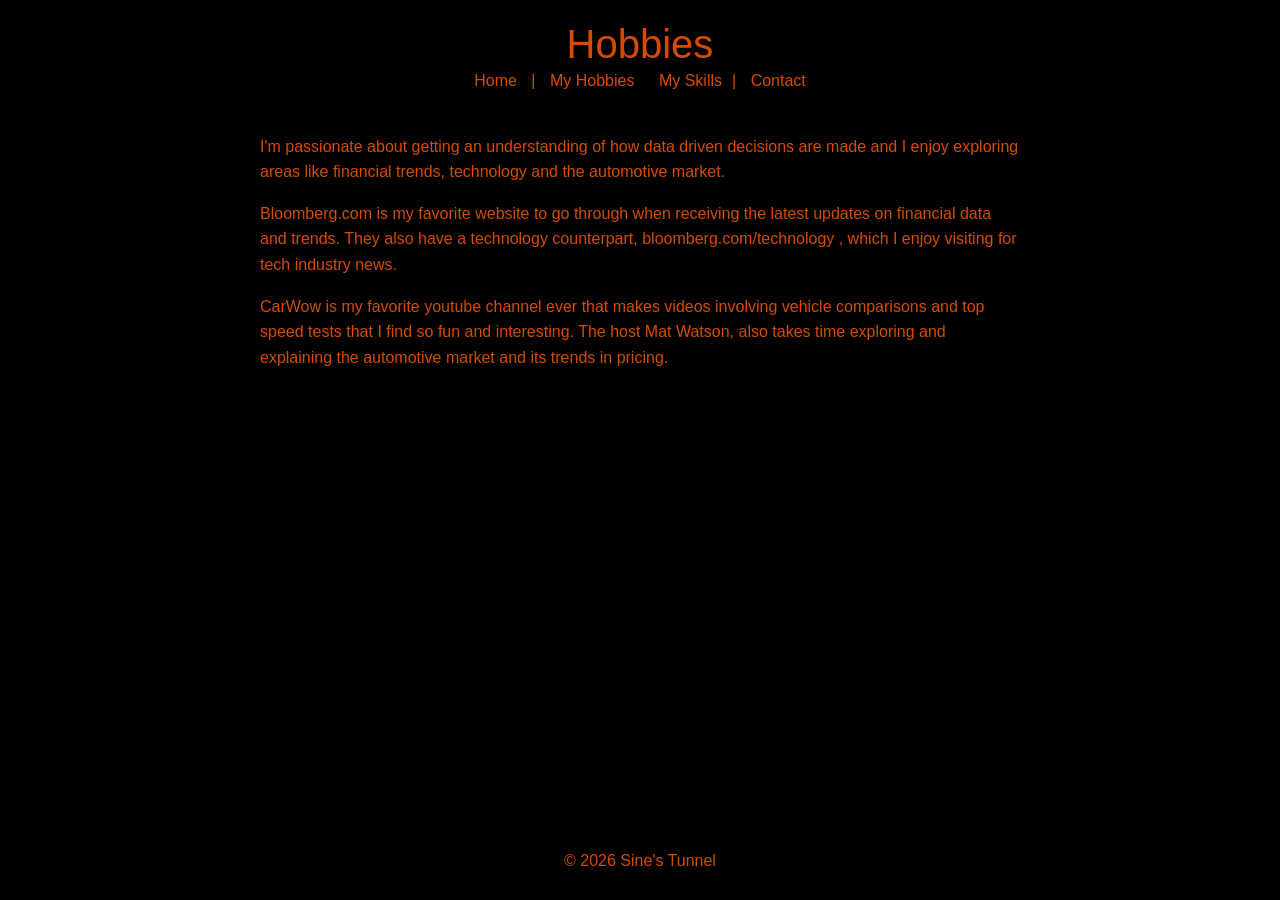
==== hobbies.html @ 60e366c2 "Include Bootstrap JS and dependencies Added Bootstrap JS and dependencies to the page." ====
<!DOCTYPE html>

<html lang="en">

<head>

<meta charset="UTF-8">

<meta name="viewport" content="width=device-width, initial-scale=1.0">

<title>My Hobbies</title>
  <!-- Bootstrap CSS -->

<link href="https://cdn.jsdelivr.net/npm/bootstrap@5.3.0/dist/css/bootstrap.min.css" rel="stylesheet">
<link rel="stylesheet" href="styles.css"> 
</head>

<body>

<header>

<h1>Hobbies</h1>

<nav>

<a href="index.html">Home</a> |

<a href="hobbies.html">My Hobbies</a>

<a href="skills.html">My Skills</a>|

<a href="reachout.html">Contact</a>

</nav>

</header>


<main>

<p>I'm passionate about getting an understanding of how data driven decisions are made and I enjoy exploring areas like financial trends, technology and the automotive market.</p>

<p>Bloomberg.com is my favorite website to go through when receiving the latest updates on financial data and trends. They also have a technology counterpart, bloomberg.com/technology , which I enjoy visiting for tech industry news.</p>

<p>CarWow is my favorite youtube channel ever that makes videos involving vehicle comparisons and top speed tests that I find so fun and interesting. The host Mat Watson, also takes time exploring and explaining the automotive market and its trends in pricing.</p> 
</main>


<footer>

<p>&copy; 2026 Sine's Tunnel</p>

</footer>
<!-- Bootstrap JS and dependencies -->

<script src="https://cdn.jsdelivr.net/npm/@popperjs/core@2.11.6/dist/umd/popper.min.js"></script>

<script src="https://cdn.jsdelivr.net/npm/bootstrap@5.3.0/dist/js/bootstrap.min.js"></script>
</body>


</html>
---- styles.css ----
body { 

    font-family: Arial, Helvetica, sans-serif; 

    color: #d54b01; 

    background-color: #000000; 

    margin: 0; 

    padding: 0; 

    line-height: 1.6; 

} 
header { 

    background-color: #000000; 

    color: #d54b01; 


    padding: 20px; 

    text-align: center; 

} 

 

header h1 { 

    margin: 0; 

} 

 

nav a { 

    color: #d54b01; 


    text-decoration: none; 

    margin: 0 10px; 

} 

 

nav a:hover { 

    text-decoration: underline; 

} 
main { 

    padding: 20px; 

    max-width: 800px; 

    margin: 0 auto; 

} 

 

main img { 

    max-width: 100%; 

    height: auto; 

    display: block; 

    margin: 20px 0; 

} 
footer { 

    background-color: #000000; 

    color: #d54b01; 
    

    text-align: center; 

    padding: 10px; 

    position: fixed; 

    bottom: 0; 

    width: 100%; 

} 
img { 

    border: 5px solid #ffffff; 

    border-radius: 10px; 

} 
main a[href="https://mail.google.com/mail/?view=cm&fs=1&to=makubatesine@gmail.com"] { 

    color: #16063e; 

    font-weight: bold; 

}
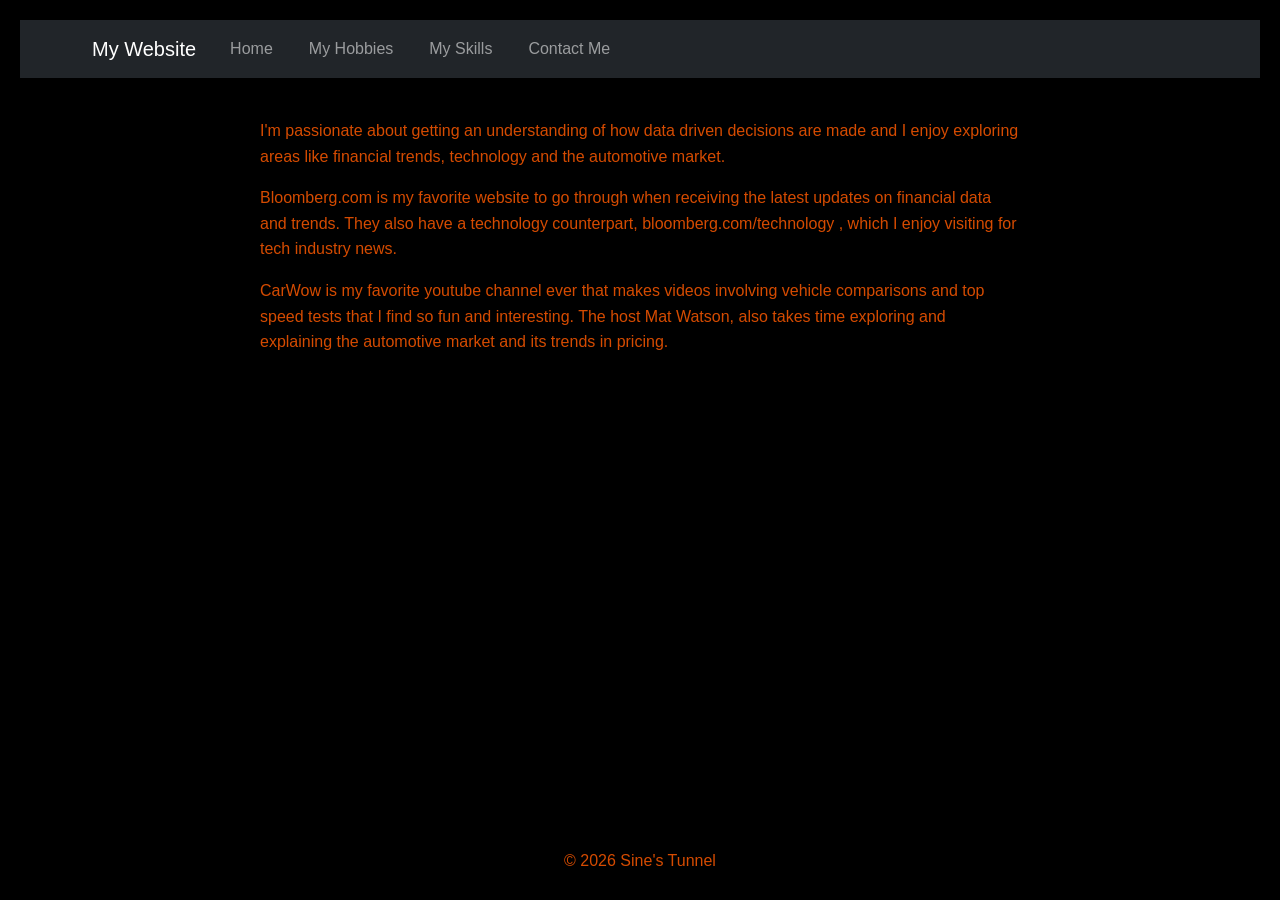
==== commit fd1487eb: "Refactor HTML structure and update navbar" ====
--- a/hobbies.html
+++ b/hobbies.html
@@ -19,17 +19,51 @@
 
 <header>
 
-<h1>Hobbies</h1>
+<nav class="navbar navbar-expand-lg navbar-dark bg-dark">
 
-<nav>
+<div class="container">
 
-<a href="index.html">Home</a> |
+<a class="navbar-brand" href="index.html">My Website</a>
 
-<a href="hobbies.html">My Hobbies</a>
+<button class="navbar-toggler" type="button" data-bs-toggle="collapse" data-bs-target="#navbarNav">
 
-<a href="skills.html">My Skills</a>|
+<span class="navbar-toggler-icon"></span>
 
-<a href="reachout.html">Contact</a>
+</button>
+
+<div class="collapse navbar-collapse" id="navbarNav">
+
+<ul class="navbar-nav">
+
+<li class="nav-item">
+
+<a class="nav-link" href="index.html">Home</a>
+
+</li>
+
+<li class="nav-item">
+
+<a class="nav-link" href="hobbies.html">My Hobbies</a>
+
+</li>
+
+<li class="nav-item">
+
+<a class="nav-link" href="skills.html">My Skills</a>
+
+</li>
+
+  <li class="nav-item">
+
+    <a class="nav-link" href="reachout.html">Contact Me</a>
+    
+  </li>
+  
+</ul>
+
+</div>
+
+</div>
 
 </nav>
 
@@ -63,3 +97,4 @@
 
 
 
+
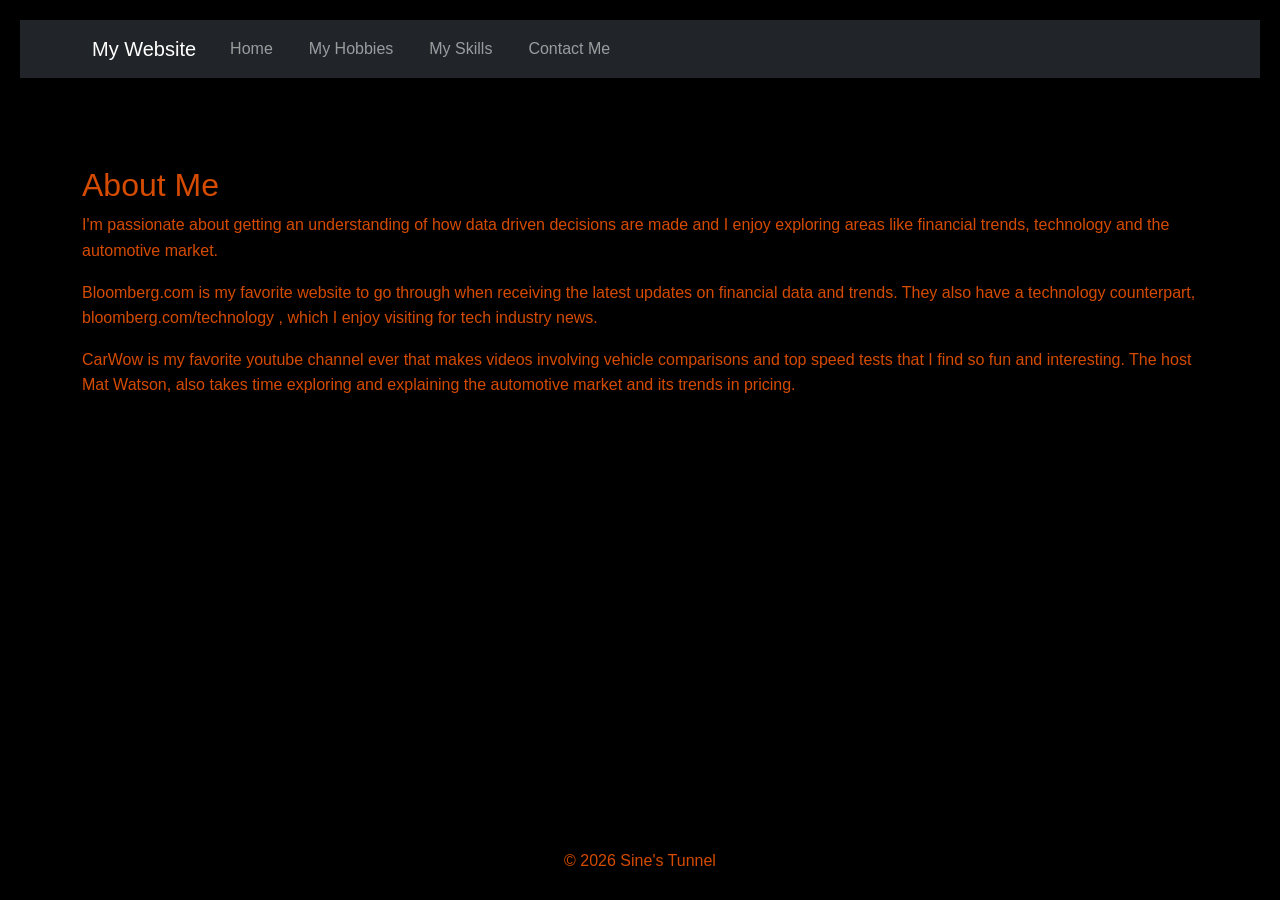
==== commit 3e31faad: "Add About Me section and improve layout Updated the main section to include an About Me header and a" ====
--- a/hobbies.html
+++ b/hobbies.html
@@ -70,13 +70,15 @@
 </header>
 
 
-<main>
+<main class="container my-5">
+
+<h2>About Me</h2>
 
 <p>I'm passionate about getting an understanding of how data driven decisions are made and I enjoy exploring areas like financial trends, technology and the automotive market.</p>
 
 <p>Bloomberg.com is my favorite website to go through when receiving the latest updates on financial data and trends. They also have a technology counterpart, bloomberg.com/technology , which I enjoy visiting for tech industry news.</p>
 
-<p>CarWow is my favorite youtube channel ever that makes videos involving vehicle comparisons and top speed tests that I find so fun and interesting. The host Mat Watson, also takes time exploring and explaining the automotive market and its trends in pricing.</p> 
+<p>CarWow is my favorite youtube channel ever that makes videos involving vehicle comparisons and top speed tests that I find so fun and interesting. The host Mat Watson, also takes time exploring and explaining the automotive market and its trends in pricing.</p>
 </main>
 
 
@@ -98,3 +100,4 @@
 
 
 
+
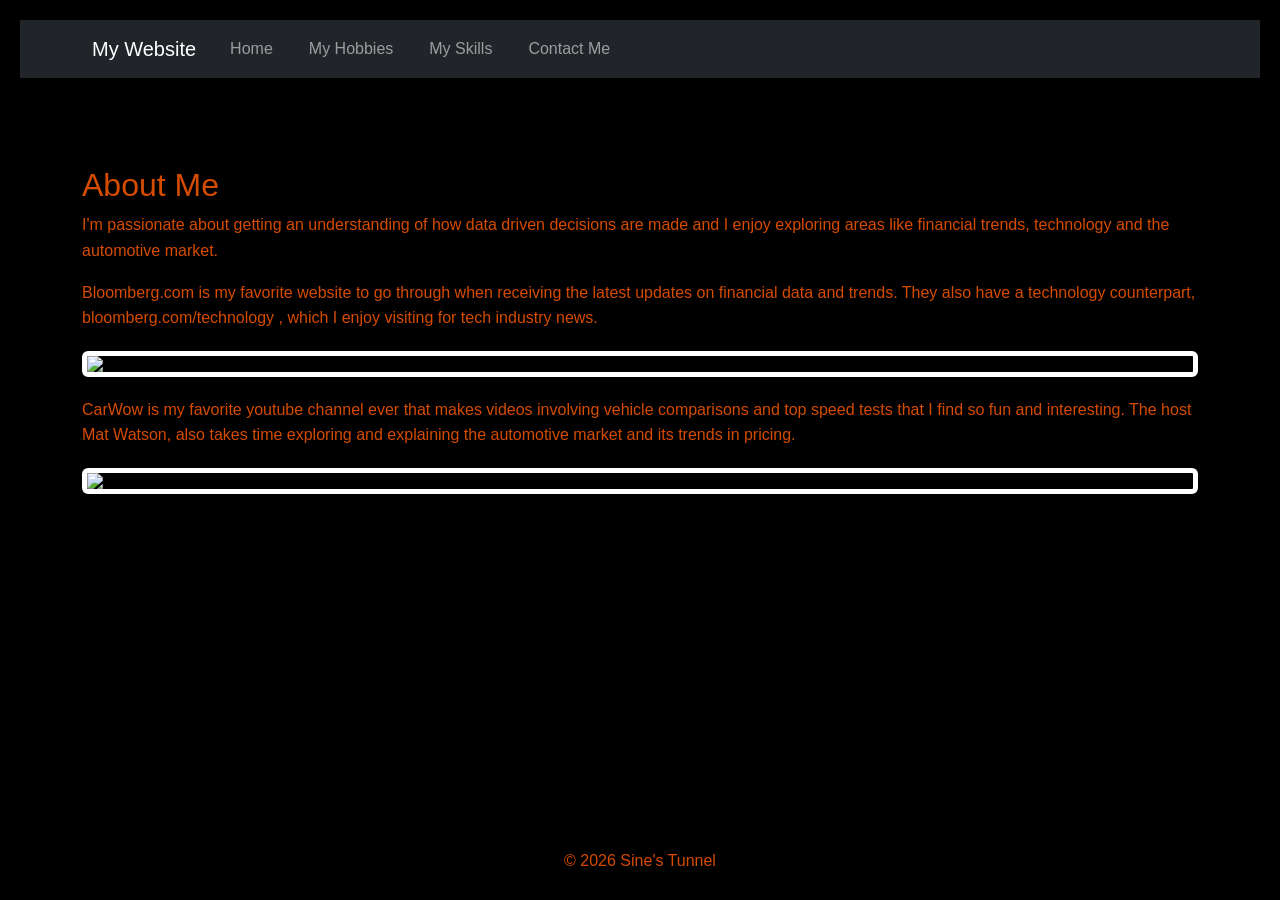
==== commit 3d5d7d38: "Add images to hobbies page Added images for Bloomberg and CarWow channels." ====
--- a/hobbies.html
+++ b/hobbies.html
@@ -78,7 +78,12 @@
 
 <p>Bloomberg.com is my favorite website to go through when receiving the latest updates on financial data and trends. They also have a technology counterpart, bloomberg.com/technology , which I enjoy visiting for tech industry news.</p>
 
+  <img src="bloomberg.jpeg" class="img-fluid rounded">
+  
 <p>CarWow is my favorite youtube channel ever that makes videos involving vehicle comparisons and top speed tests that I find so fun and interesting. The host Mat Watson, also takes time exploring and explaining the automotive market and its trends in pricing.</p>
+
+  <img src="carwow.jpeg" class="img-fluid rounded">
+  
 </main>
 
 
@@ -101,3 +106,4 @@
 
 
 
+
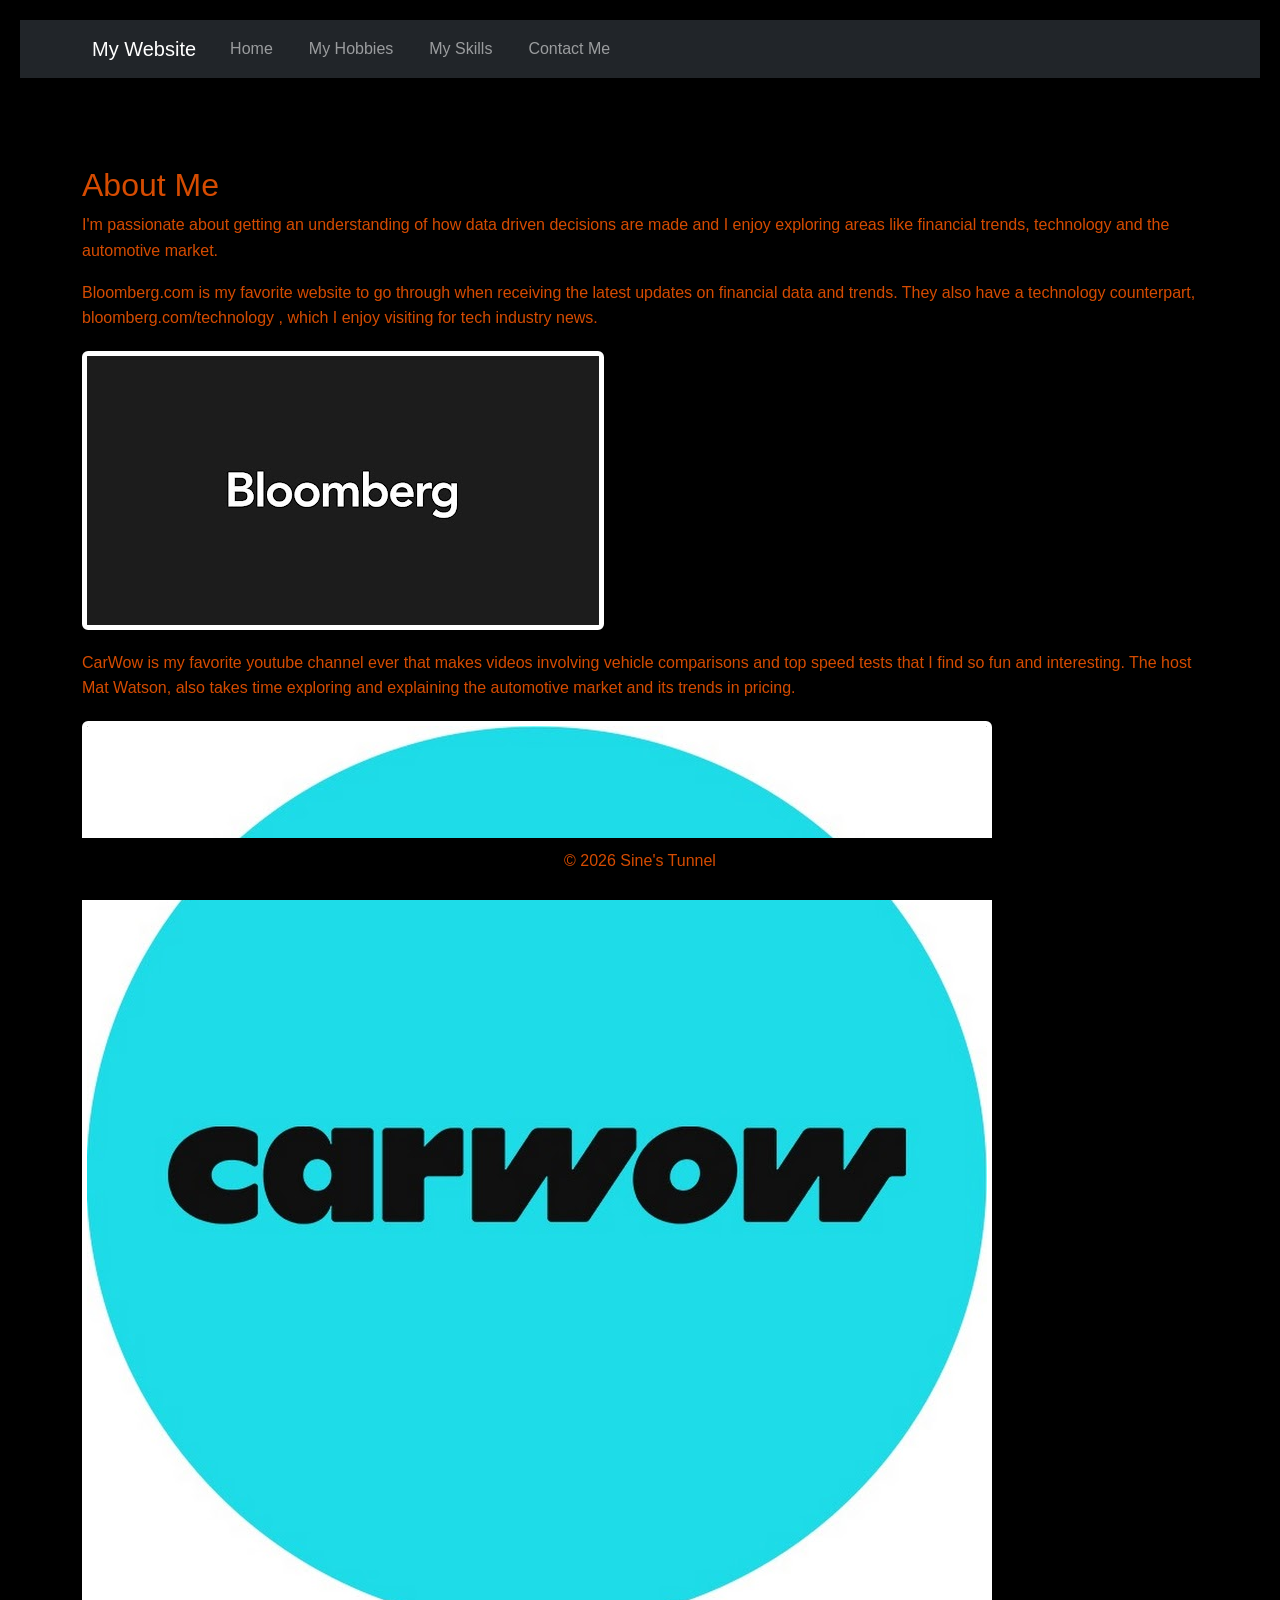
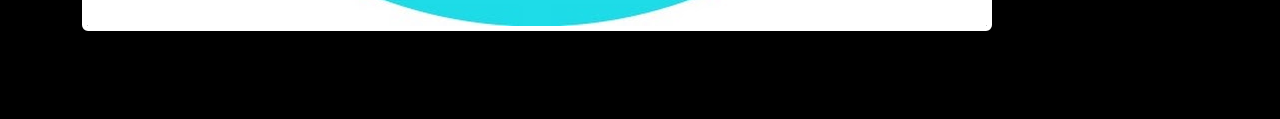
==== commit a85b948e: "Fix image file names in hobbies.html Updated image file names from 'bloomberg.jpeg' to 'bloomberg.jp" ====
--- a/hobbies.html
+++ b/hobbies.html
@@ -78,11 +78,11 @@
 
 <p>Bloomberg.com is my favorite website to go through when receiving the latest updates on financial data and trends. They also have a technology counterpart, bloomberg.com/technology , which I enjoy visiting for tech industry news.</p>
 
-  <img src="bloomberg.jpeg" class="img-fluid rounded">
+  <img src="bloomberg.jpg" class="img-fluid rounded">
   
 <p>CarWow is my favorite youtube channel ever that makes videos involving vehicle comparisons and top speed tests that I find so fun and interesting. The host Mat Watson, also takes time exploring and explaining the automotive market and its trends in pricing.</p>
 
-  <img src="carwow.jpeg" class="img-fluid rounded">
+  <img src="carwow.jpg" class="img-fluid rounded">
   
 </main>
 
@@ -107,3 +107,4 @@
 
 
 
+
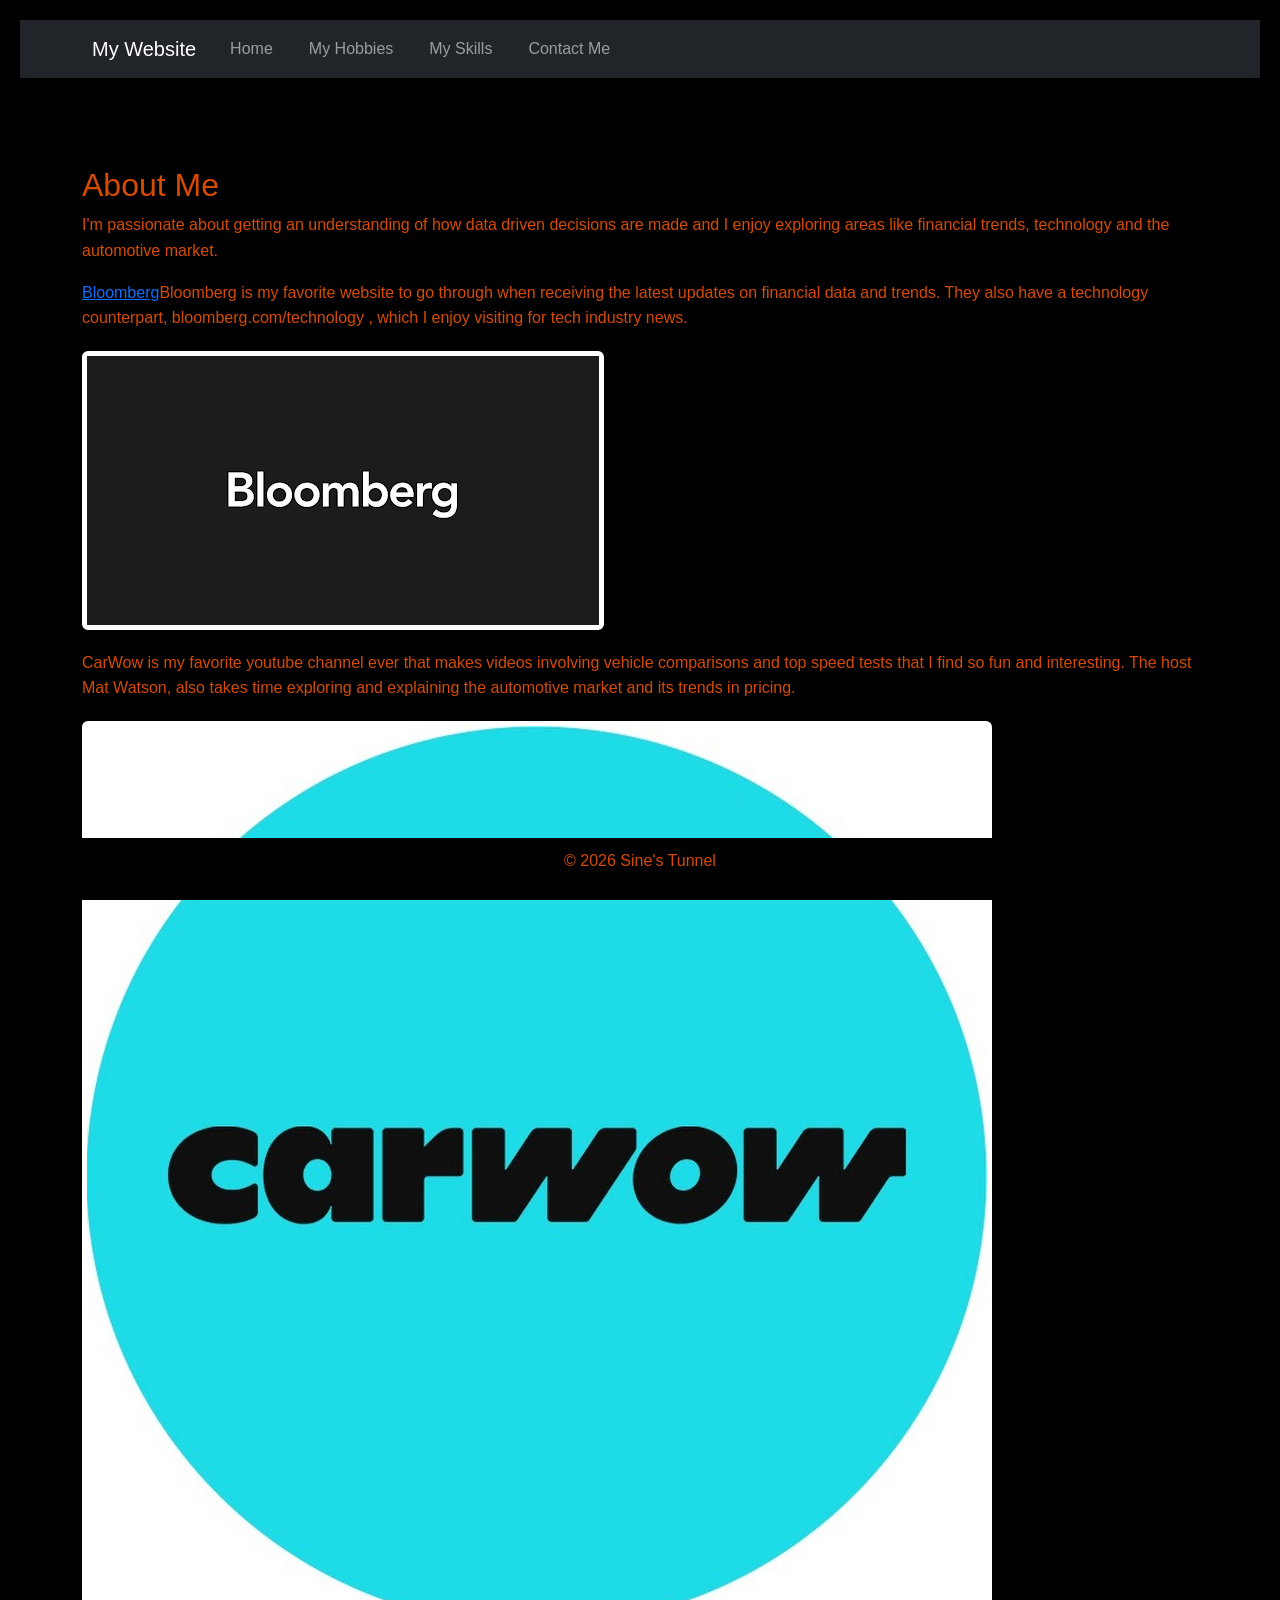
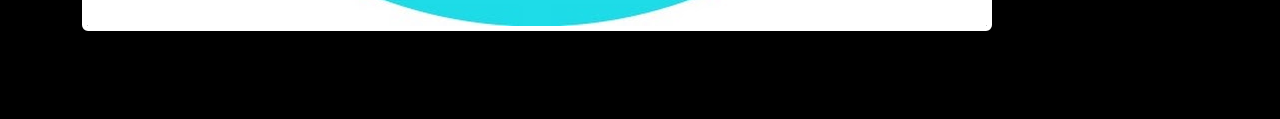
==== commit f2f78132: "Update hobbies.html" ====
--- a/hobbies.html
+++ b/hobbies.html
@@ -76,7 +76,7 @@
 
 <p>I'm passionate about getting an understanding of how data driven decisions are made and I enjoy exploring areas like financial trends, technology and the automotive market.</p>
 
-<p>Bloomberg.com is my favorite website to go through when receiving the latest updates on financial data and trends. They also have a technology counterpart, bloomberg.com/technology , which I enjoy visiting for tech industry news.</p>
+<p><a href="https://www.bloomberg.com">Bloomberg</a>Bloomberg is my favorite website to go through when receiving the latest updates on financial data and trends. They also have a technology counterpart, bloomberg.com/technology , which I enjoy visiting for tech industry news.</p>
 
   <img src="bloomberg.jpg" class="img-fluid rounded">
   
@@ -108,3 +108,4 @@
 
 
 
+
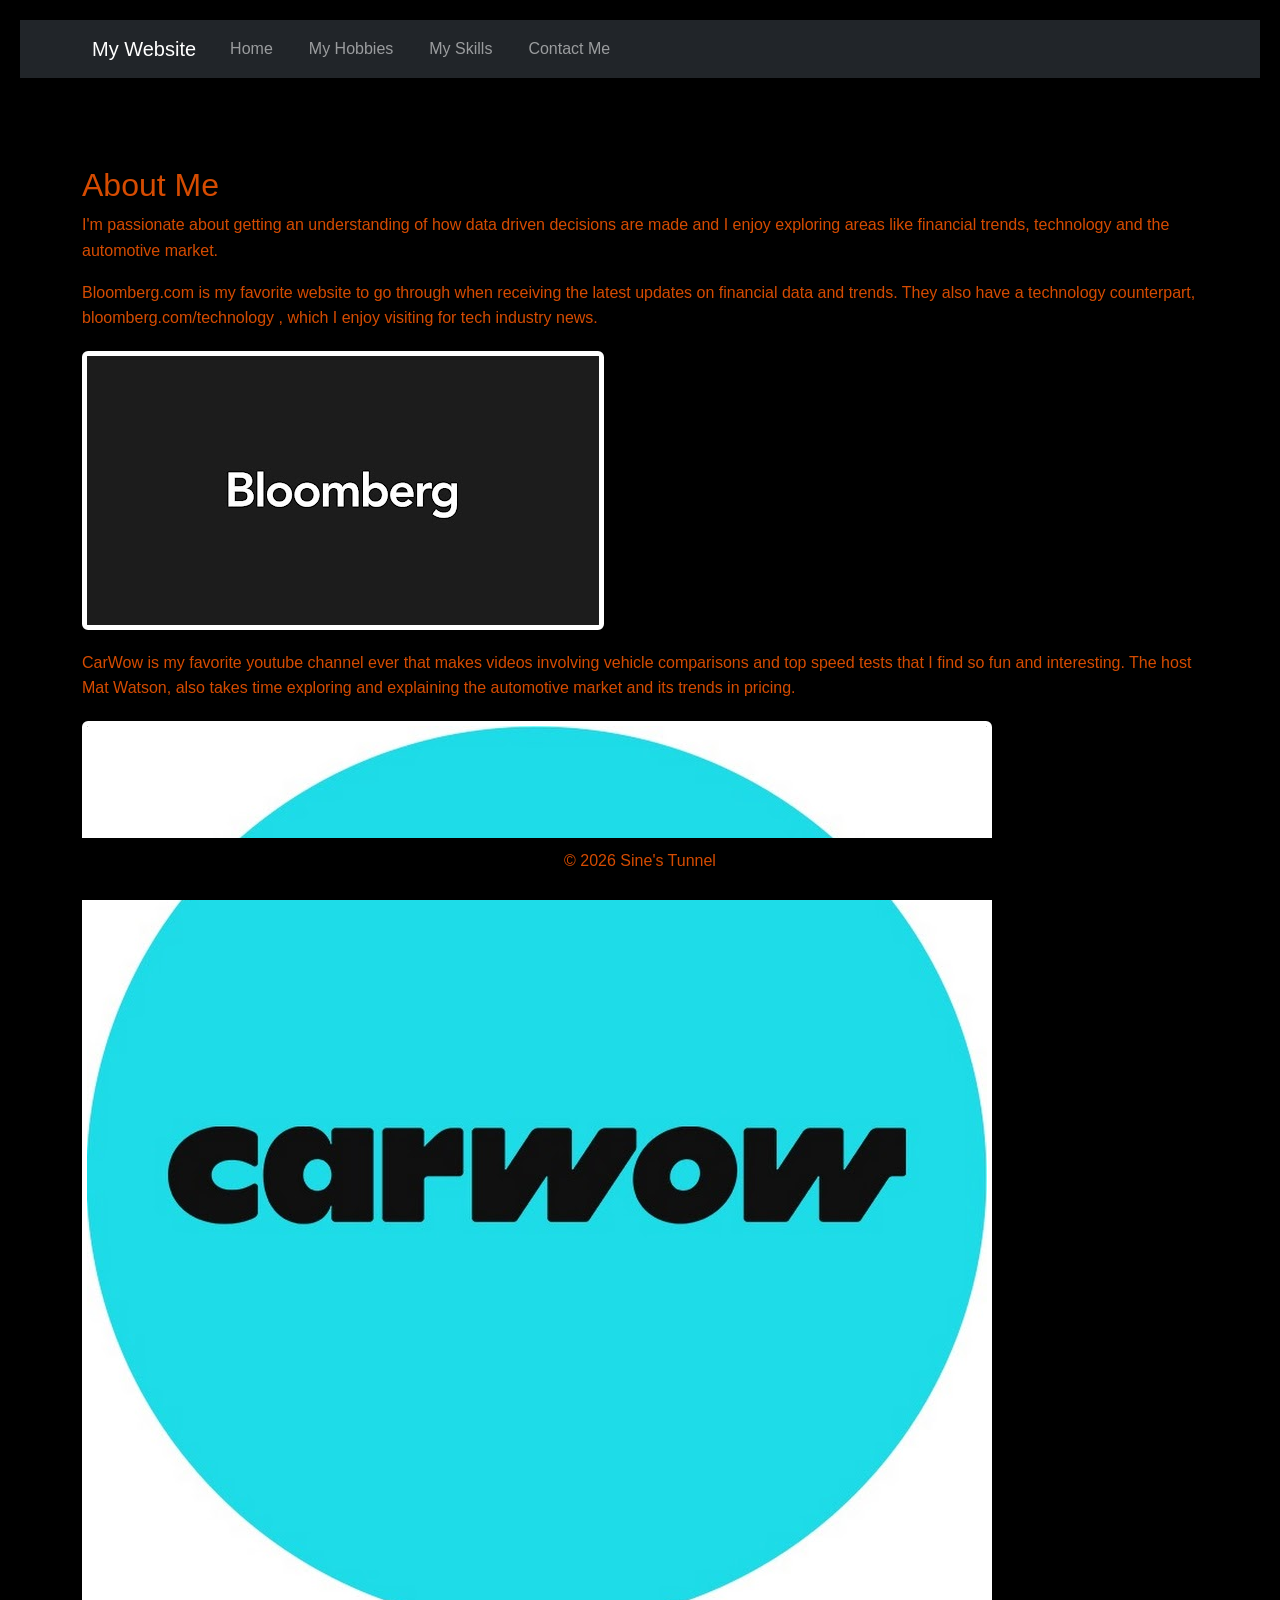
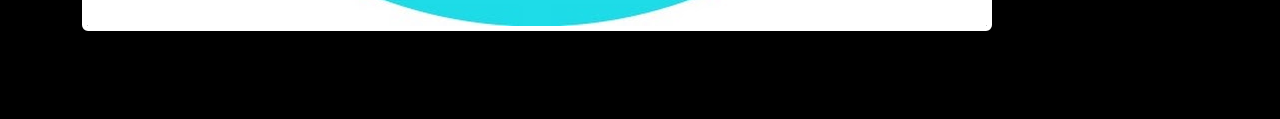
==== commit a4c1b30b: "Update hobbies.html" ====
--- a/hobbies.html
+++ b/hobbies.html
@@ -76,7 +76,7 @@
 
 <p>I'm passionate about getting an understanding of how data driven decisions are made and I enjoy exploring areas like financial trends, technology and the automotive market.</p>
 
-<p><a href="https://www.bloomberg.com">Bloomberg</a>Bloomberg is my favorite website to go through when receiving the latest updates on financial data and trends. They also have a technology counterpart, bloomberg.com/technology , which I enjoy visiting for tech industry news.</p>
+<p>Bloomberg.com is my favorite website to go through when receiving the latest updates on financial data and trends. They also have a technology counterpart, bloomberg.com/technology , which I enjoy visiting for tech industry news.</p>
 
   <img src="bloomberg.jpg" class="img-fluid rounded">
   
@@ -109,3 +109,5 @@
 
 
 
+
+
